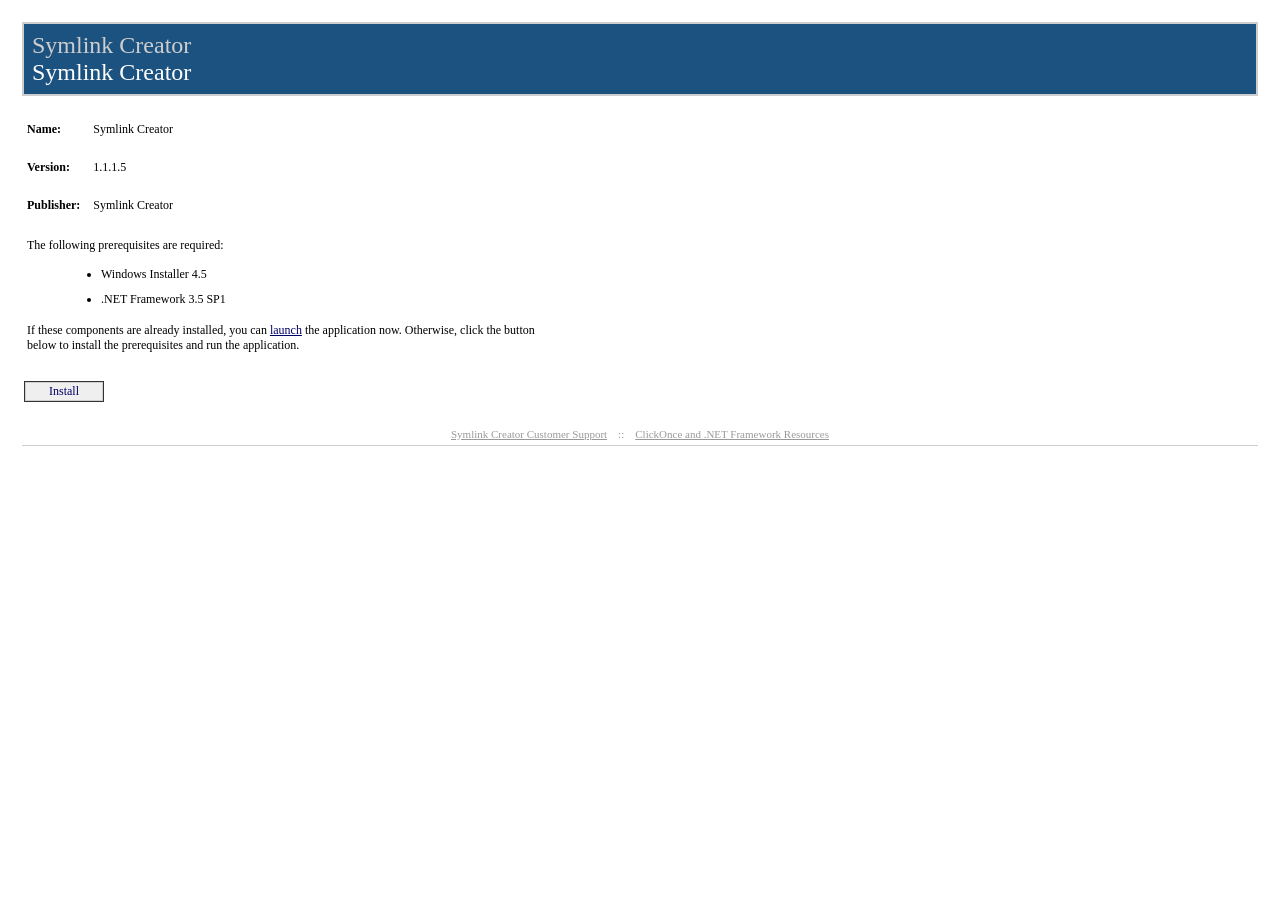
==== Publish/publish.htm @ 7e207f49 "Uploaded 1.1.1.5 published app" ====
﻿<HTML>
  <HEAD>
    <TITLE>Symlink Creator</TITLE>
    <META HTTP-EQUIV="Content-Type" CONTENT="text/html; charset=utf-8" />
    <STYLE TYPE="text/css">
<!--
BODY{margin-top:20px; margin-left:20px; margin-right:20px; color:#000000; font-family:Tahoma; background-color:white}
A:link {font-weight:normal; color:#000066; text-decoration:none}
A:visited {font-weight:normal; color:#000066; text-decoration:none}
A:active {font-weight:normal; text-decoration:none}
A:hover {font-weight:normal; color:#FF6600; text-decoration:none}
P {margin-top:0px; margin-bottom:12px; color:#000000; font-family:Tahoma}
PRE {border-right:#f0f0e0 1px solid; padding-right:5px; border-top:#f0f0e0 1px solid; margin-top:-5px; padding-left:5px; font-size:x-small; padding-bottom:5px; border-left:#f0f0e0 1px solid; padding-top:5px; border-bottom:#f0f0e0 1px solid; font-family:Courier New; background-color:#e5e5cc}
TD {font-size:12px; color:#000000; font-family:Tahoma}
H2 {border-top: #003366 1px solid; margin-top:25px; font-weight:bold; font-size:1.5em; margin-bottom:10px; margin-left:-15px; color:#003366}
H3 {margin-top:10px; font-size: 1.1em; margin-bottom: 10px; margin-left: -15px; color: #000000}
UL {margin-top:10px; margin-left:20px}
OL {margin-top:10px; margin-left:20px}
LI {margin-top:10px; color: #000000}
FONT.value {font-weight:bold; color:darkblue}
FONT.key {font-weight: bold; color: darkgreen}
.divTag {border:1px; border-style:solid; background-color:#FFFFFF; text-decoration:none; height:auto; width:auto; background-color:#cecece}
.BannerColumn {background-color:#000000}
.Banner {border:0; padding:0; height:8px; margin-top:0px; color:#ffffff; filter:progid:DXImageTransform.Microsoft.Gradient(GradientType=1,StartColorStr='#1c5280',EndColorStr='#FFFFFF');}
.BannerTextCompany {font:bold; font-size:18pt; color:#cecece; font-family:Tahoma; height:0px; margin-top:0; margin-left:8px; margin-bottom:0; padding:0px; white-space:nowrap; filter:progid:DXImageTransform.Microsoft.dropshadow(OffX=2,OffY=2,Color='black',Positive='true');}
.BannerTextApplication {font:bold; font-size:18pt; font-family:Tahoma; height:0px; margin-top:0; margin-left:8px; margin-bottom:0; padding:0px; white-space:nowrap; filter:progid:DXImageTransform.Microsoft.dropshadow(OffX=2,OffY=2,Color='black',Positive='true');}
.BannerText {font:bold; font-size:18pt; font-family:Tahoma; height:0px; margin-top:0; margin-left:8px; margin-bottom:0; padding:0px; filter:progid:DXImageTransform.Microsoft.dropshadow(OffX=2,OffY=2,Color='black',Positive='true');}
.BannerSubhead {border:0; padding:0; height:16px; margin-top:0px; margin-left:10px; color:#ffffff; filter:progid:DXImageTransform.Microsoft.Gradient(GradientType=1,StartColorStr='#4B3E1A',EndColorStr='#FFFFFF');}
.BannerSubheadText {font:bold; height:11px; font-size:11px; font-family:Tahoma; margin-top:1; margin-left:10; filter:progid:DXImageTransform.Microsoft.dropshadow(OffX=2,OffY=2,Color='black',Positive='true');}
.FooterRule {border:0; padding:0; height:1px; margin:0px; color:#ffffff; filter:progid:DXImageTransform.Microsoft.Gradient(GradientType=1,StartColorStr='#4B3E1A',EndColorStr='#FFFFFF');}
.FooterText {font-size:11px; font-weight:normal; text-decoration:none; font-family:Tahoma; margin-top:10; margin-left:0px; margin-bottom:2; padding:0px; color:#999999; white-space:nowrap}
.FooterText A:link {font-weight:normal; color:#999999; text-decoration:underline}
.FooterText A:visited {font-weight:normal; color:#999999; text-decoration:underline}
.FooterText A:active {font-weight:normal; color:#999999; text-decoration:underline}
.FooterText A:hover {font-weight:normal; color:#FF6600; text-decoration:underline}
.ClickOnceInfoText {font-size:11px; font-weight:normal; text-decoration:none; font-family:Tahoma; margin-top:0; margin-right:2px; margin-bottom:0; padding:0px; color:#000000}
.InstallTextStyle {font:bold; font-size:14pt; font-family:Tahoma; a:#FF0000; text-decoration:None}
.DetailsStyle {margin-left:30px}
.ItemStyle {margin-left:-15px; font-weight:bold}
.StartColorStr {background-color:#4B3E1A}
.JustThisApp A:link {font-weight:normal; color:#000066; text-decoration:underline}
.JustThisApp A:visited {font-weight:normal; color:#000066; text-decoration:underline}
.JustThisApp A:active {font-weight:normal; text-decoration:underline}
.JustThisApp A:hover {font-weight:normal; color:#FF6600; text-decoration:underline}
-->

</STYLE>

</HEAD>
  <BODY>
    <TABLE WIDTH="100%" CELLPADDING="0" CELLSPACING="2" BORDER="0">

<!-- Begin Banner -->
<TR><TD><TABLE CELLPADDING="2" CELLSPACING="0" BORDER="0" BGCOLOR="#cecece" WIDTH="100%"><TR><TD><TABLE BGCOLOR="#1c5280" WIDTH="100%" CELLPADDING="0" CELLSPACING="0" BORDER="0"><TR><TD CLASS="Banner" /></TR><TR><TD CLASS="Banner"><SPAN CLASS="BannerTextCompany">Symlink Creator</SPAN></TD></TR><TR><TD CLASS="Banner"><SPAN CLASS="BannerTextApplication">Symlink Creator</SPAN></TD></TR><TR><TD CLASS="Banner" ALIGN="RIGHT" /></TR></TABLE></TD></TR></TABLE></TD></TR>
<!-- End Banner -->


<!-- Begin Dialog -->
<TR><TD ALIGN="LEFT"><TABLE CELLPADDING="2" CELLSPACING="0" BORDER="0" WIDTH="540"><TR><TD WIDTH="496">

<!-- Begin AppInfo -->
<TABLE><TR><TD COLSPAN="3">&nbsp;</TD></TR><TR><TD><B>Name:</B></TD><TD WIDTH="5"><SPACER TYPE="block" WIDTH="10" /></TD><TD>Symlink Creator</TD></TR><TR><TD COLSPAN="3">&nbsp;</TD></TR><TR><TD><B>Version:</B></TD><TD WIDTH="5"><SPACER TYPE="block" WIDTH="10" /></TD><TD>1.1.1.5</TD></TR><TR><TD COLSPAN="3">&nbsp;</TD></TR><TR><TD><B>Publisher:</B></TD><TD WIDTH="5"><SPACER TYPE="block" WIDTH="10" /></TD><TD>Symlink Creator</TD></TR><tr><td colspan="3">&nbsp;</td></tr></TABLE>
<!-- End AppInfo -->


<!-- Begin Prerequisites -->
<TABLE ID="BootstrapperSection" BORDER="0"><TR><TD COLSPAN="2">The following prerequisites are required:</TD></TR><TR><TD WIDTH="10">&nbsp;</TD><TD><UL>
<LI>Windows Installer 4.5</LI>
<LI>.NET Framework 3.5 SP1</LI>
</UL></TD></TR><TR><TD COLSPAN="2">
If these components are already installed, you can <SPAN CLASS="JustThisApp"><A HREF="Symlink Creator.application">launch</A></SPAN> the application now. Otherwise, click the button below to install the prerequisites and run the application.
</TD></TR><TR><TD COLSPAN="2">&nbsp;</TD></TR></TABLE>
<!-- End Prerequisites -->


</TD></TR></TABLE>
<!-- Begin Buttons -->
<TR><TD ALIGN="LEFT"><TABLE CELLPADDING="2" CELLSPACING="0" BORDER="0" WIDTH="540" STYLE="cursor:hand" ONCLICK="window.navigate(InstallButton.href)"><TR><TD ALIGN="LEFT"><TABLE CELLPADDING="1" BGCOLOR="#333333" CELLSPACING="0" BORDER="0"><TR><TD><TABLE CELLPADDING="1" BGCOLOR="#cecece" CELLSPACING="0" BORDER="0"><TR><TD><TABLE CELLPADDING="1" BGCOLOR="#efefef" CELLSPACING="0" BORDER="0"><TR><TD WIDTH="20"><SPACER TYPE="block" WIDTH="20" HEIGHT="1" /></TD><TD><A ID="InstallButton" HREF="setup.exe">Install</A></TD><TD width="20"><SPACER TYPE="block" WIDTH="20" HEIGHT="1" /></TD></TR></TABLE></TD></TR></TABLE></TD></TR></TABLE></TD><TD WIDTH="15%" ALIGN="right" /></TR></TABLE></TD></TR>
<!-- End Buttons -->
</TD></TR>
<!-- End Dialog -->



<!-- Spacer Row -->
<TR><TD>&nbsp;</TD></TR>

<TR><TD>
<!-- Begin Footer -->
<TABLE WIDTH="100%" CELLPADDING="0" CELLSPACING="0" BORDER="0" BGCOLOR="#ffffff"><TR><TD HEIGHT="5"><SPACER TYPE="block" HEIGHT="5" /></TD></TR><TR><TD CLASS="FooterText" ALIGN="center">
<A HREF="https://github.com/amd989/Symlinker/">Symlink Creator Customer Support</A>
&nbsp;&nbsp;&nbsp;::&nbsp;&nbsp;&nbsp;
<A HREF="http://go.microsoft.com/fwlink/?LinkId=154571">ClickOnce and .NET Framework Resources</A>
</TD></TR><TR><TD HEIGHT="5"><SPACER TYPE="block" HEIGHT="5" /></TD></TR><TR><TD HEIGHT="1" bgcolor="#cecece"><SPACER TYPE="block" HEIGHT="1" /></TD></TR></TABLE>
<!-- End Footer -->
</TD></TR>

</TABLE>
  </BODY>
</HTML>
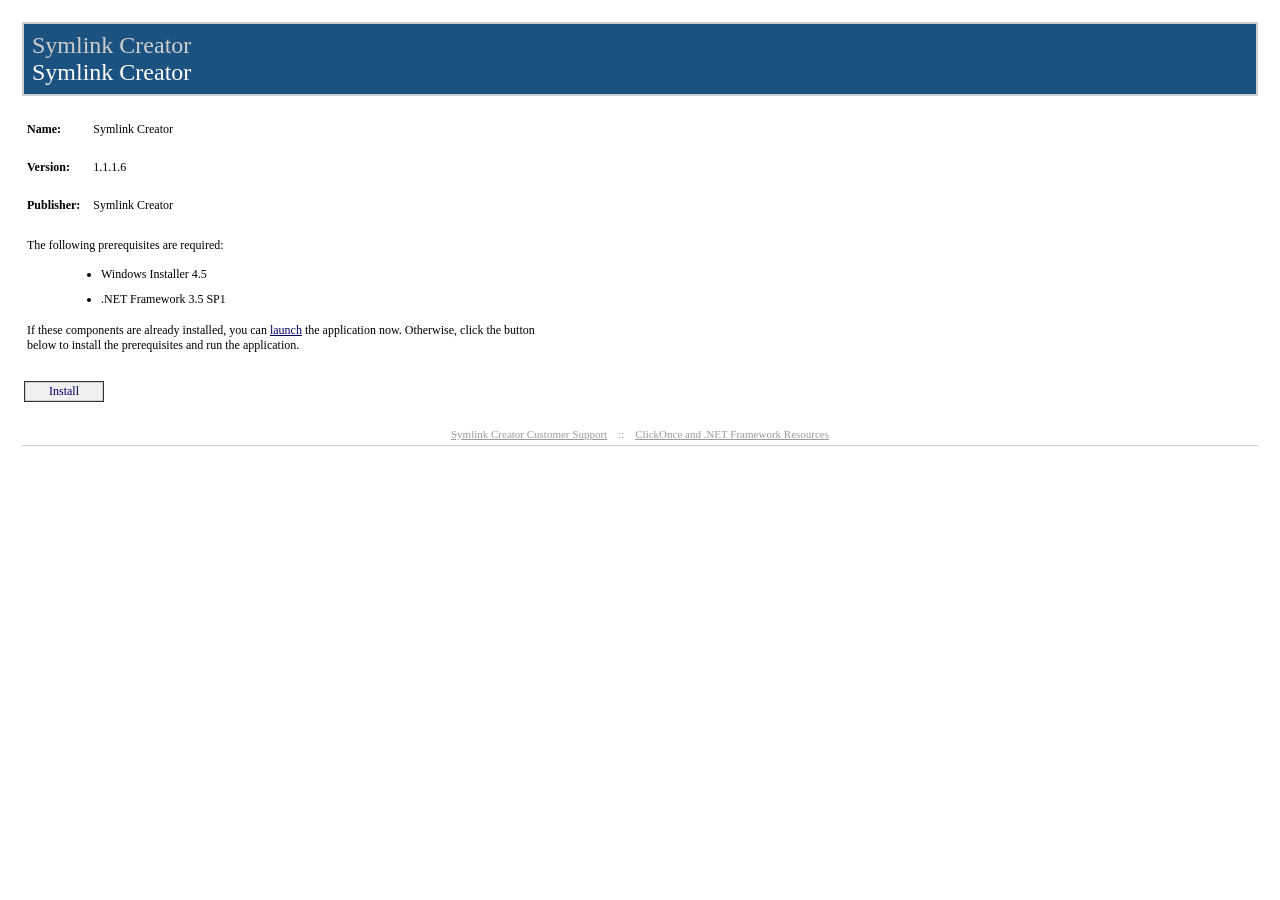
==== commit 7ec31049: "Uploaded 1.1.1.6" ====
--- a/Publish/publish.htm
+++ b/Publish/publish.htm
@@ -59,7 +59,7 @@
 <TR><TD ALIGN="LEFT"><TABLE CELLPADDING="2" CELLSPACING="0" BORDER="0" WIDTH="540"><TR><TD WIDTH="496">
 
 <!-- Begin AppInfo -->
-<TABLE><TR><TD COLSPAN="3">&nbsp;</TD></TR><TR><TD><B>Name:</B></TD><TD WIDTH="5"><SPACER TYPE="block" WIDTH="10" /></TD><TD>Symlink Creator</TD></TR><TR><TD COLSPAN="3">&nbsp;</TD></TR><TR><TD><B>Version:</B></TD><TD WIDTH="5"><SPACER TYPE="block" WIDTH="10" /></TD><TD>1.1.1.5</TD></TR><TR><TD COLSPAN="3">&nbsp;</TD></TR><TR><TD><B>Publisher:</B></TD><TD WIDTH="5"><SPACER TYPE="block" WIDTH="10" /></TD><TD>Symlink Creator</TD></TR><tr><td colspan="3">&nbsp;</td></tr></TABLE>
+<TABLE><TR><TD COLSPAN="3">&nbsp;</TD></TR><TR><TD><B>Name:</B></TD><TD WIDTH="5"><SPACER TYPE="block" WIDTH="10" /></TD><TD>Symlink Creator</TD></TR><TR><TD COLSPAN="3">&nbsp;</TD></TR><TR><TD><B>Version:</B></TD><TD WIDTH="5"><SPACER TYPE="block" WIDTH="10" /></TD><TD>1.1.1.6</TD></TR><TR><TD COLSPAN="3">&nbsp;</TD></TR><TR><TD><B>Publisher:</B></TD><TD WIDTH="5"><SPACER TYPE="block" WIDTH="10" /></TD><TD>Symlink Creator</TD></TR><tr><td colspan="3">&nbsp;</td></tr></TABLE>
 <!-- End AppInfo -->
 
 
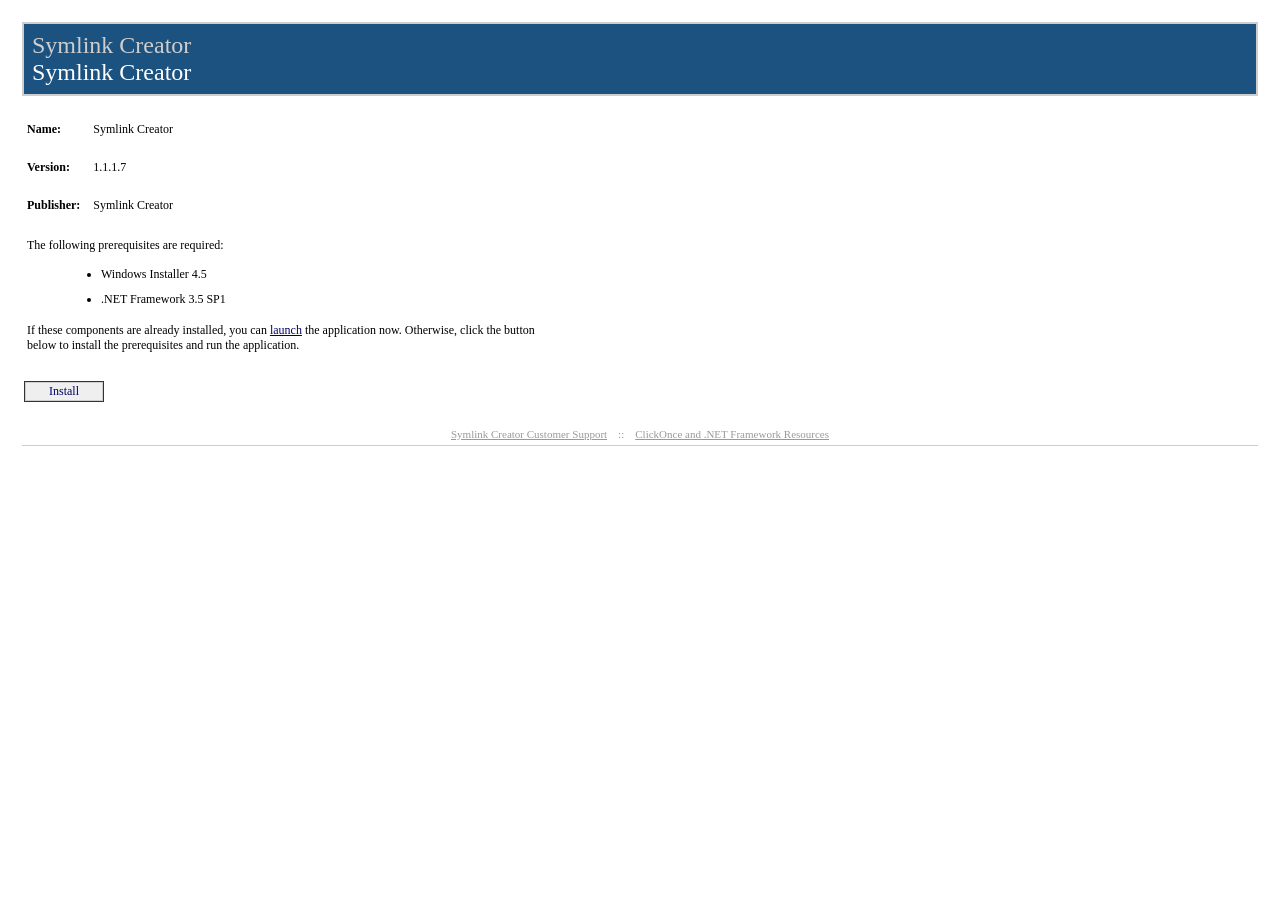
==== commit 85d13e6c: "Remove Publish Folder Moved publish folder to http://amd989.github.io/" ====
--- a/Publish/publish.htm
+++ b/Publish/publish.htm
@@ -59,7 +59,7 @@
 <TR><TD ALIGN="LEFT"><TABLE CELLPADDING="2" CELLSPACING="0" BORDER="0" WIDTH="540"><TR><TD WIDTH="496">
 
 <!-- Begin AppInfo -->
-<TABLE><TR><TD COLSPAN="3">&nbsp;</TD></TR><TR><TD><B>Name:</B></TD><TD WIDTH="5"><SPACER TYPE="block" WIDTH="10" /></TD><TD>Symlink Creator</TD></TR><TR><TD COLSPAN="3">&nbsp;</TD></TR><TR><TD><B>Version:</B></TD><TD WIDTH="5"><SPACER TYPE="block" WIDTH="10" /></TD><TD>1.1.1.6</TD></TR><TR><TD COLSPAN="3">&nbsp;</TD></TR><TR><TD><B>Publisher:</B></TD><TD WIDTH="5"><SPACER TYPE="block" WIDTH="10" /></TD><TD>Symlink Creator</TD></TR><tr><td colspan="3">&nbsp;</td></tr></TABLE>
+<TABLE><TR><TD COLSPAN="3">&nbsp;</TD></TR><TR><TD><B>Name:</B></TD><TD WIDTH="5"><SPACER TYPE="block" WIDTH="10" /></TD><TD>Symlink Creator</TD></TR><TR><TD COLSPAN="3">&nbsp;</TD></TR><TR><TD><B>Version:</B></TD><TD WIDTH="5"><SPACER TYPE="block" WIDTH="10" /></TD><TD>1.1.1.7</TD></TR><TR><TD COLSPAN="3">&nbsp;</TD></TR><TR><TD><B>Publisher:</B></TD><TD WIDTH="5"><SPACER TYPE="block" WIDTH="10" /></TD><TD>Symlink Creator</TD></TR><tr><td colspan="3">&nbsp;</td></tr></TABLE>
 <!-- End AppInfo -->
 
 
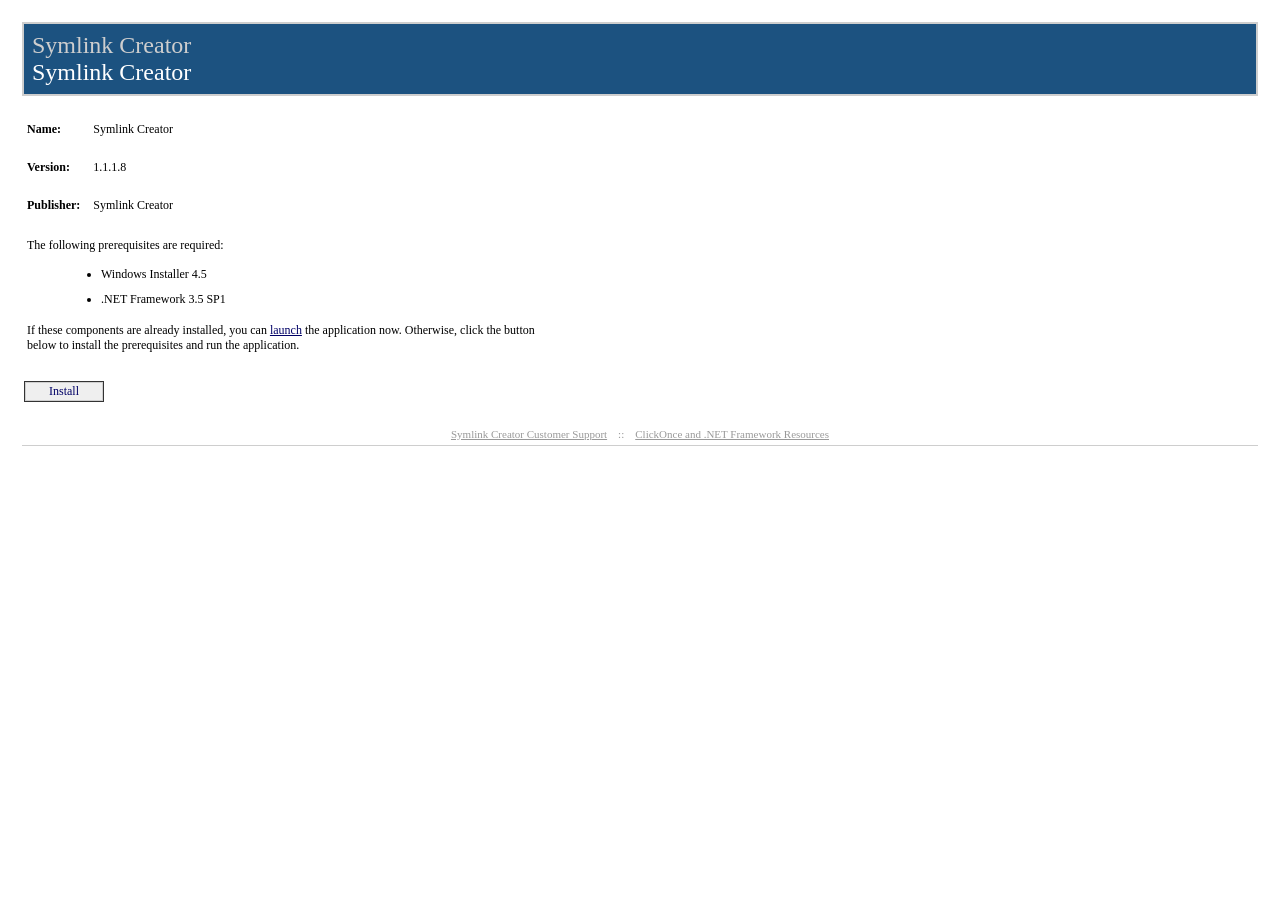
==== commit 78092722: "Moved to new deployment url" ====
--- a/Publish/publish.htm
+++ b/Publish/publish.htm
@@ -59,7 +59,7 @@
 <TR><TD ALIGN="LEFT"><TABLE CELLPADDING="2" CELLSPACING="0" BORDER="0" WIDTH="540"><TR><TD WIDTH="496">
 
 <!-- Begin AppInfo -->
-<TABLE><TR><TD COLSPAN="3">&nbsp;</TD></TR><TR><TD><B>Name:</B></TD><TD WIDTH="5"><SPACER TYPE="block" WIDTH="10" /></TD><TD>Symlink Creator</TD></TR><TR><TD COLSPAN="3">&nbsp;</TD></TR><TR><TD><B>Version:</B></TD><TD WIDTH="5"><SPACER TYPE="block" WIDTH="10" /></TD><TD>1.1.1.7</TD></TR><TR><TD COLSPAN="3">&nbsp;</TD></TR><TR><TD><B>Publisher:</B></TD><TD WIDTH="5"><SPACER TYPE="block" WIDTH="10" /></TD><TD>Symlink Creator</TD></TR><tr><td colspan="3">&nbsp;</td></tr></TABLE>
+<TABLE><TR><TD COLSPAN="3">&nbsp;</TD></TR><TR><TD><B>Name:</B></TD><TD WIDTH="5"><SPACER TYPE="block" WIDTH="10" /></TD><TD>Symlink Creator</TD></TR><TR><TD COLSPAN="3">&nbsp;</TD></TR><TR><TD><B>Version:</B></TD><TD WIDTH="5"><SPACER TYPE="block" WIDTH="10" /></TD><TD>1.1.1.8</TD></TR><TR><TD COLSPAN="3">&nbsp;</TD></TR><TR><TD><B>Publisher:</B></TD><TD WIDTH="5"><SPACER TYPE="block" WIDTH="10" /></TD><TD>Symlink Creator</TD></TR><tr><td colspan="3">&nbsp;</td></tr></TABLE>
 <!-- End AppInfo -->
 
 
